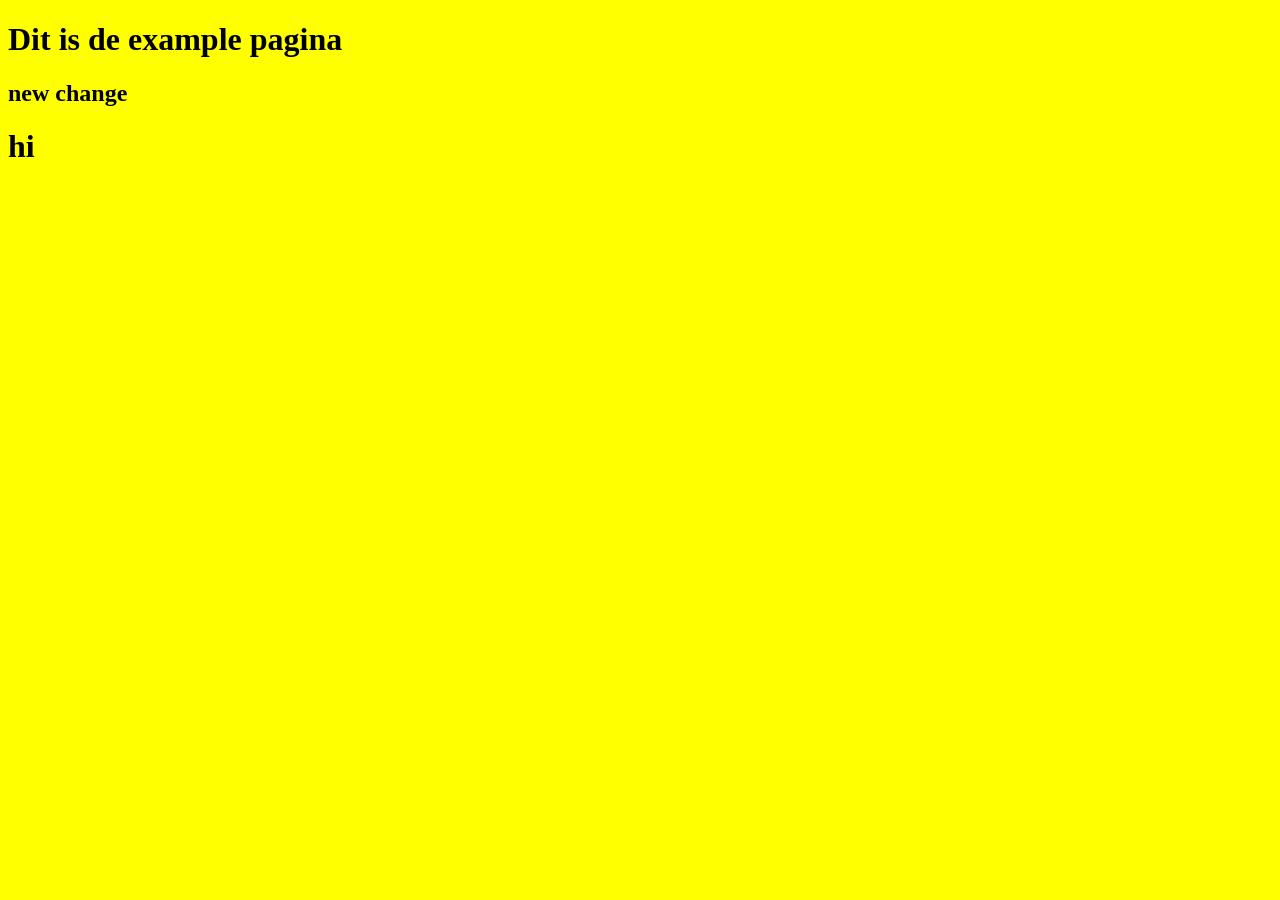
==== html/example.html @ a504da71 "New changes" ====
<!DOCTYPE html>
<html lang="en">
<head>
    <meta charset="UTF-8">
    <meta name="viewport" content="width=device-width, initial-scale=1.0">
    <title>Document</title>
    <link rel="stylesheet" href="../css/hoppa.css">
</head>
<body>
    <h1>
        Dit is de example pagina
    </h1>
    <h2>new change</h2>
    <h1>hi</h1> 
    
</body>
</html>
<style>
    body{
        background-color: yellow;
    }
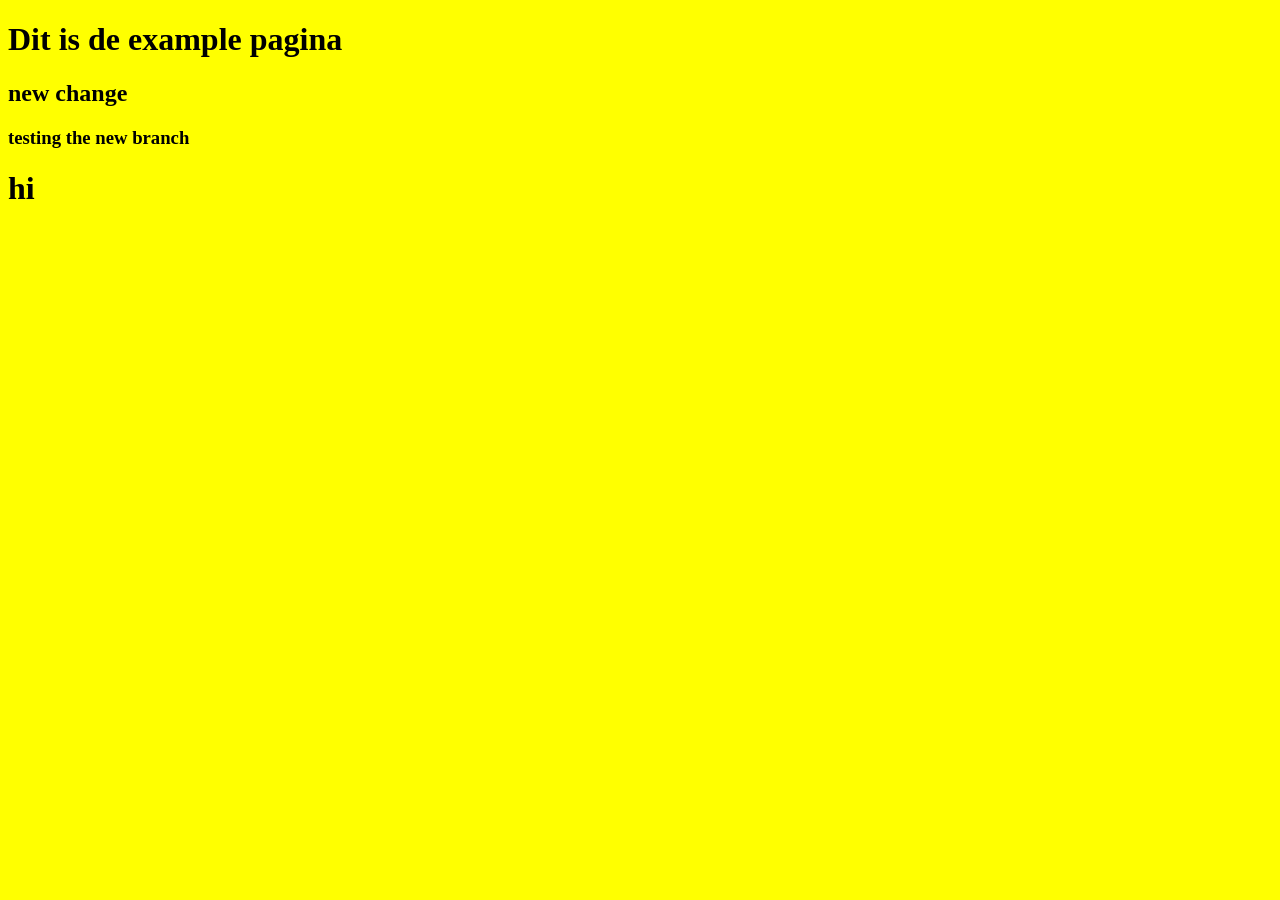
==== commit ed722a8c: "Testing the new branch" ====
--- a/html/example.html
+++ b/html/example.html
@@ -11,6 +11,7 @@
         Dit is de example pagina
     </h1>
     <h2>new change</h2>
+    <h3>testing the new branch</h3>
     <h1>hi</h1> 
     
 </body>
